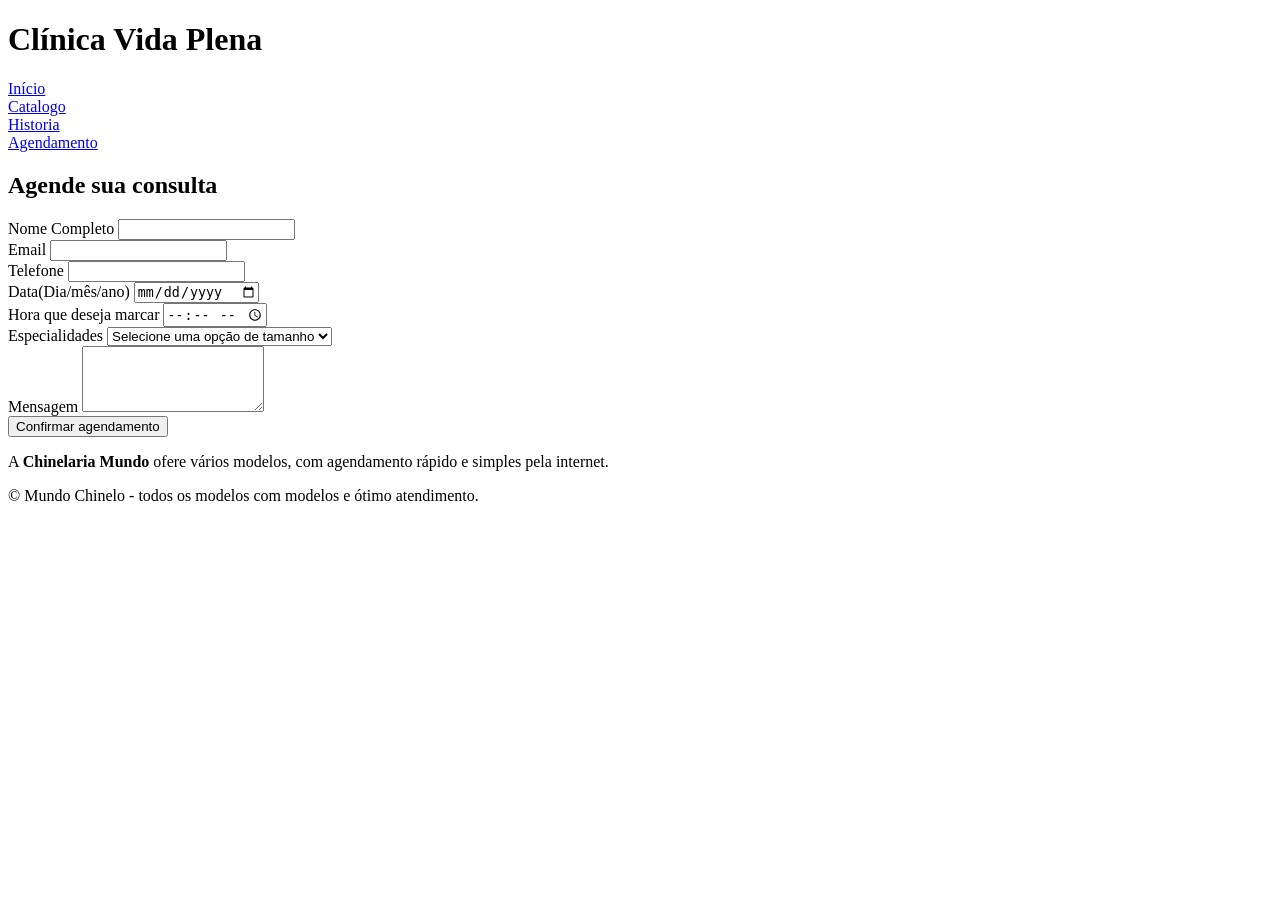
==== Agendamento.html @ 563945a0 ""Importa (ou cria) a estrutura HTML de tema livre"" ====
<!DOCTYPE html>
<html lang="pt-BR">

<head>
    <meta charset="UTF-8">
    <meta name="viewport" content="width=device-width, initial-scale=1.0">
    <title>Mundo Chinelo</title>
</head>

<body>
    <header>
        <h1>Clínica Vida Plena</h1>
        <nav>
            <a href="index.html">Início</a> <br>
            <a href="Catalogo.html">Catalogo</a> <br>
            <a href="Historia.html">Historia</a> <br>
            <a href="Agendamento.html">Agendamento</a>
        </nav>
    </header>

    <main>
        <h2>Agende sua consulta</h2>
        <form action="#" method="post">
            <label for="nome">Nome Completo</label>
            <input type="text" name="nome" id="nome" required>
            <br>
            <label for="email">Email</label>
            <input type="email" name="email" id="email" required>
            <br>
            <label for="telefone">Telefone</label>
            <input 
                 type="tel" 
                 name="telefone" 
                 id="telefone" 
                 required
                 inputmode="numeric"
                 maxlength="15"
                 pattern="(?:\(?[1-9]{2}\)?\s?)?(?:9\d{4}|\d{4})-?\d{4}"
                 title="Digite com DDD. Ex: (17) 98765-4321 ou 17987654321"
            >

            <br>
            <label for="data">Data(Dia/mês/ano)</label>
            <input type="date" name="data" id="data" required>
            <br>
            <label for="hora">Hora que deseja marcar</label>
            <input type="time" name="hora" id="hora" required>
            <br>
            <label for="especialidades">Especialidades</label>
            <select name="especialidades" id="especialidades" >
                <option value="">Selecione uma opção de tamanho</option>
                <option value="tamanho">33/34</option>
                <option value="tamanho">35/36</option>
                <option value="tamanho">37/38</option>
                <option value="tamanho">39/40</option>
                <option value="tamanho">41/42</option>
                <option value="tamanho">43/44</option>
                <option value="tamanho">45/46</option>
                <option value="tamanho">47/48</option>
                <option value="tamanho">49/50</option>
                
            </select>           
            <br>
           <label for="mensagem">Mensagem</label>
           <textarea name="mensagem" id="mensagem" rows="4"></textarea>
           <br>
           <button type="submit">Confirmar agendamento</button>
        </form>

    </main>

        <footer>
                <p>
             A <strong>Chinelaria Mundo</strong> ofere vários modelos, com agendamento rápido e
            simples pela internet.
        </p>
        <p>
            &copy; Mundo Chinelo - todos os modelos com modelos e ótimo atendimento.
        </p>
        
    </footer>
  
</body>
</html>
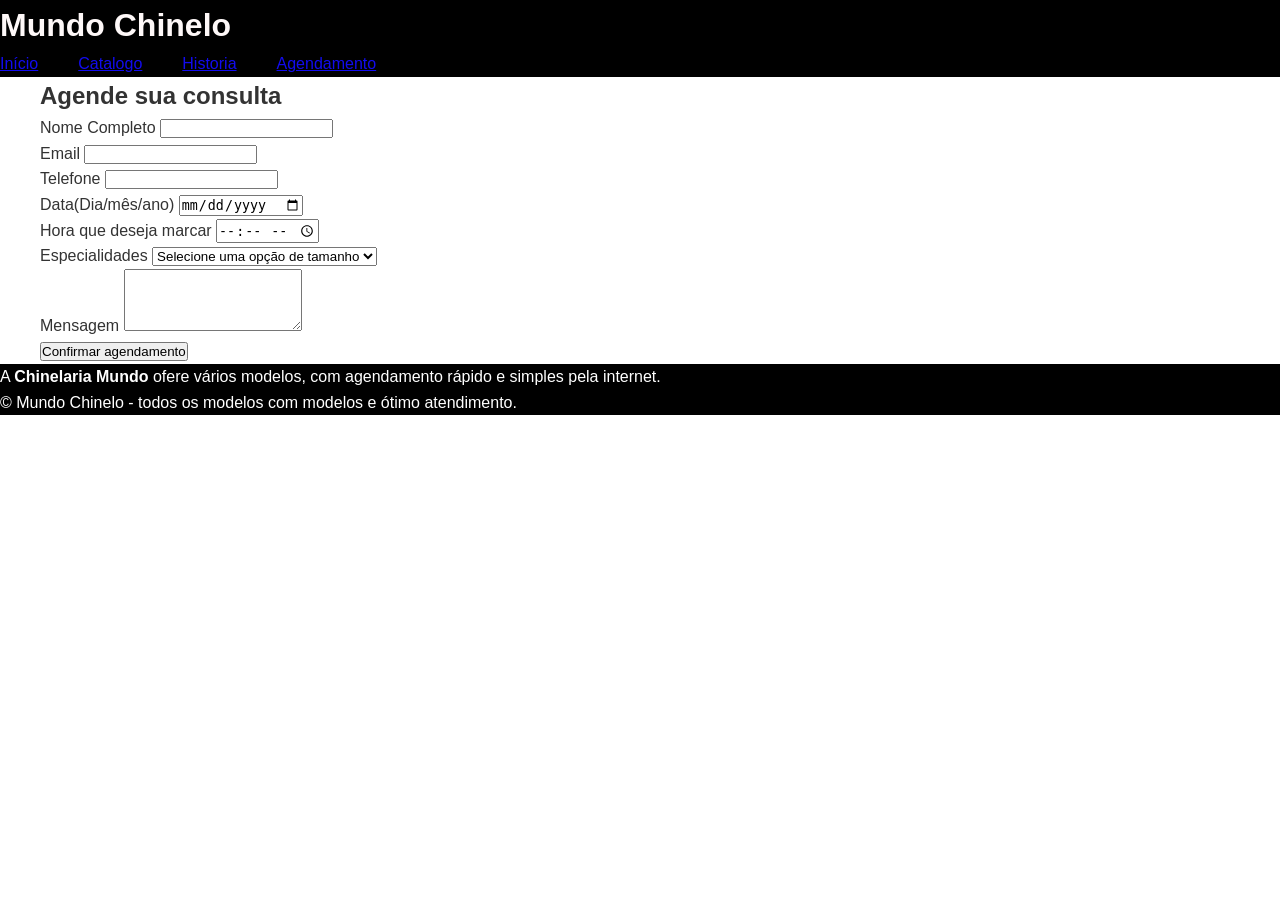
==== commit c6a3058e: "Arrumando erros" ====
--- a/Agendamento.html
+++ b/Agendamento.html
@@ -5,11 +5,12 @@
     <meta charset="UTF-8">
     <meta name="viewport" content="width=device-width, initial-scale=1.0">
     <title>Mundo Chinelo</title>
+    <link rel="stylesheet" href="style.css">
 </head>
 
 <body>
     <header>
-        <h1>Clínica Vida Plena</h1>
+        <h1>Mundo Chinelo</h1>
         <nav>
             <a href="index.html">Início</a> <br>
             <a href="Catalogo.html">Catalogo</a> <br>
--- a/style.css
+++ b/style.css
@@ -0,0 +1,88 @@
+/* =========================
+   1. RESET
+   ========================= */
+
+* {
+    margin: 0;
+    padding: 0;
+}
+
+
+/* =========================
+   2. BASE
+   ========================= */
+
+body {
+    font-family: Arial, sans-serif;
+    color: #333;
+    line-height: 1.6;
+}
+
+h1 {
+    color: #fef8f8;
+}
+
+a {
+    color: rgb(18, 11, 239);
+}
+
+
+/* =========================
+   3. ESQUELETO DA PÁGINA
+   ========================= */
+
+header,
+footer {
+    color: white;
+    background-color: black;
+}
+
+nav {
+    display: flex;
+    gap: 20px;
+}
+
+main {
+    max-width: 1200px;
+    margin: 0 auto;
+}
+
+
+/* =========================
+   4. COMPONENTES
+   ========================= */
+
+.produto {
+    background-color: #222222;
+    color: white;
+}
+
+.modelo1 {
+    background-color: #8A2BE2; /* roxo */
+    color: white;
+}
+
+.modelo2 {
+    background-color: #FFD700; /* dourado */
+    color: black;
+}
+
+
+/* =========================
+   5. SEÇÕES ESPECÍFICAS
+   ========================= */
+
+#destaque {
+    background-image: url("images.jpg");
+    margin: 5px;
+    background-color: #fcfafa;
+    color: rgb(19, 19, 19);
+}
+
+.imagem-fundo {
+    background-size: contain;
+    background-position: right;
+    background-repeat: no-repeat;
+    min-height: 300px;
+    padding-bottom: 0;
+}
